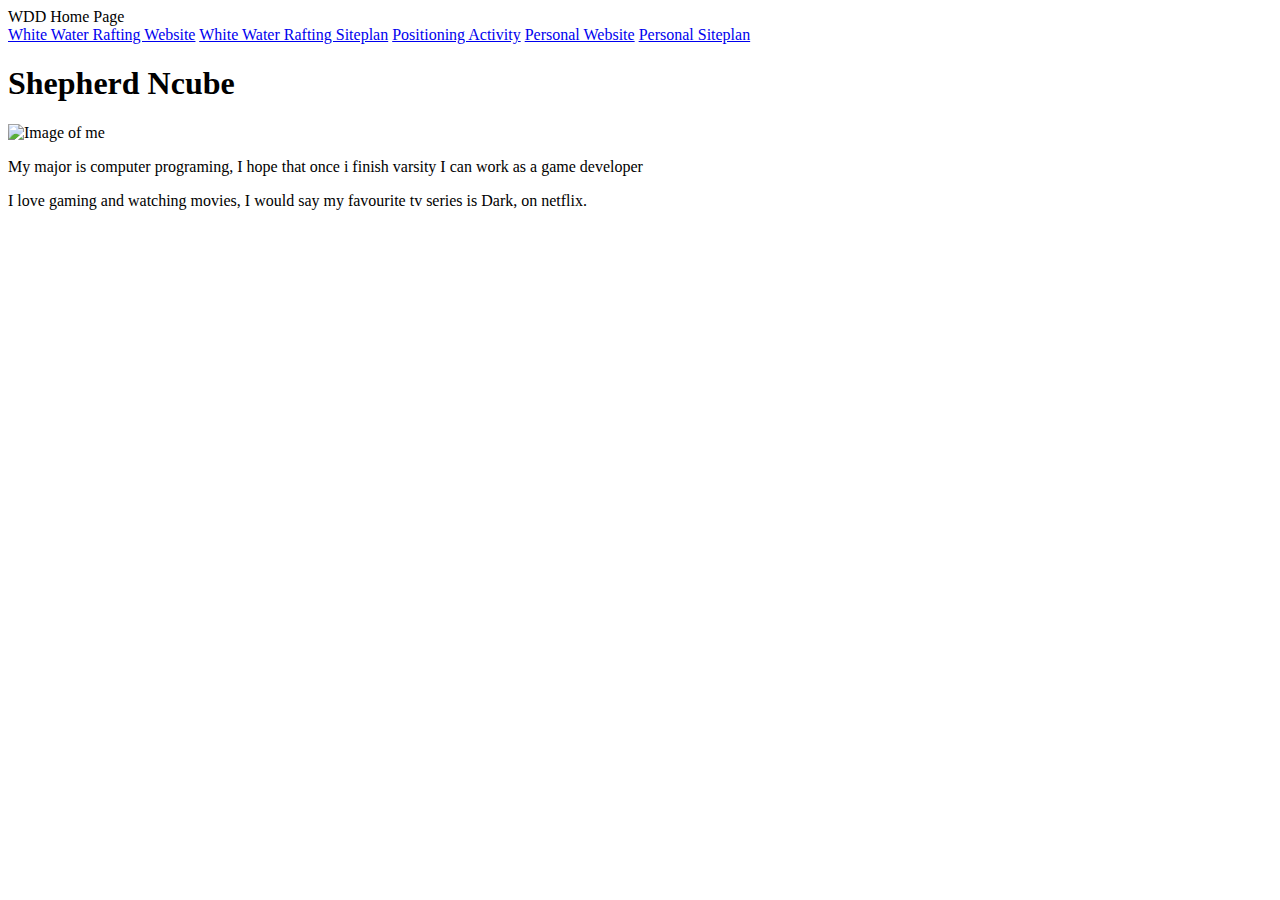
==== index.html @ a725a684 "returned the e" ====
<!DOCTYPE html>
<html lang="en">
<head>
    <meta charset="UTF-8">
    <meta http-equiv="X-UA-Compatible" content="IE=edge">
    <meta name="viewport" content="width=device-width, initial-scale=1.0">
    <link rel="stylesheet" href="styles/main.css"
    <title>WDD Home Page</title>
</head>
<body>
    <nav>
        <a href="wwr/index.html">White Water Rafting Website</a>
        <a href="wwr/site-plan-rafting.html">White Water Rafting Siteplan</a>
        <a href="positioning.html">Positioning Activity</a>
        <a href="#">Personal Website</a>
        <a href="#">Personal Siteplan</a>
    </nav>   
    <h1>Shepherd Ncube</h1>      
    <img width ='300' src="shepherd.jpg" alt="Image of me"> 
    <p id="para">My major is computer programing, I hope that once i finish varsity I can work as a game developer</p>
    <p class="room">I love gaming and watching movies, I would say my favourite tv series is Dark, on netflix.</p>       
</body>
</html>
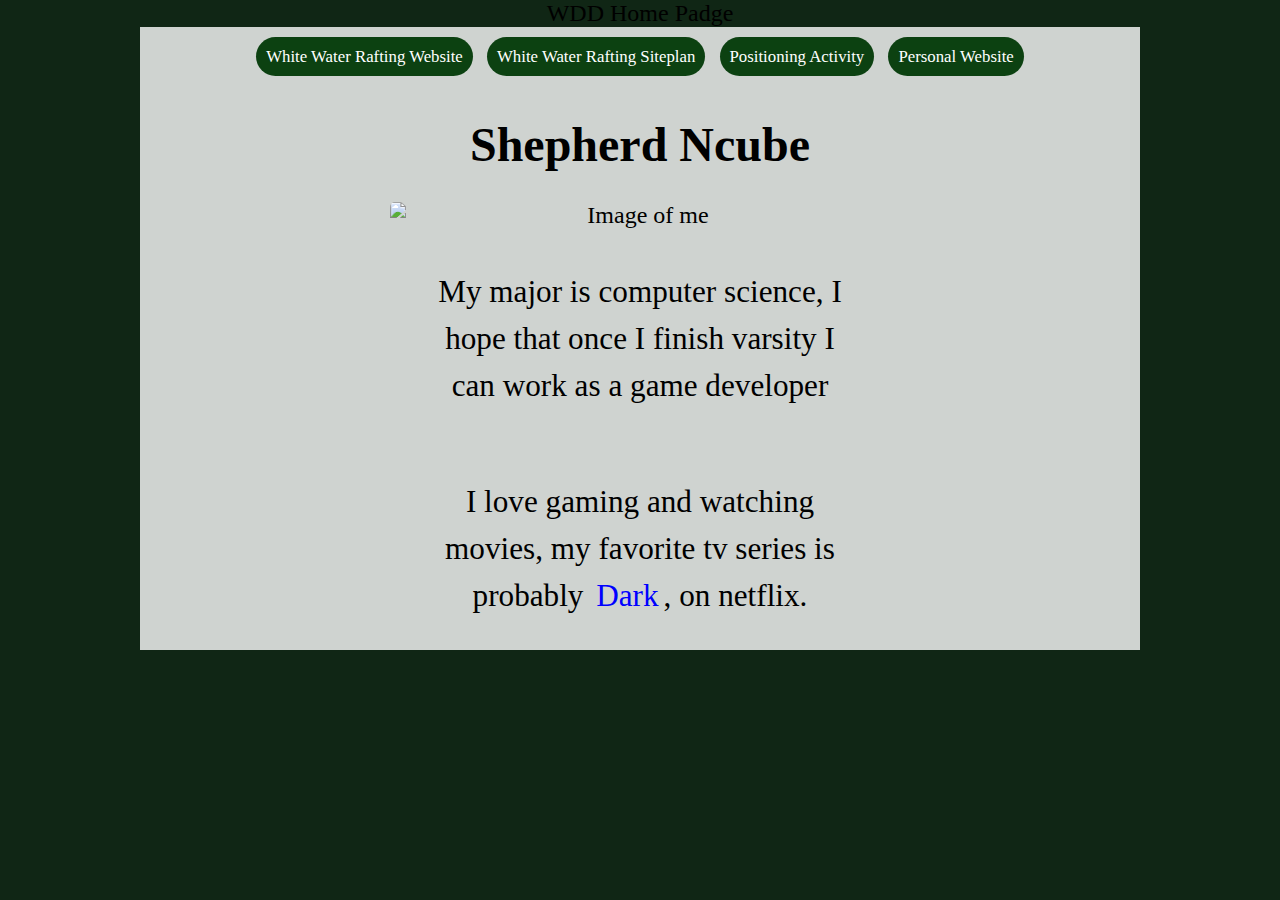
==== commit bd9b3adf: "changes" ====
--- a/index.html
+++ b/index.html
@@ -5,19 +5,21 @@
     <meta http-equiv="X-UA-Compatible" content="IE=edge">
     <meta name="viewport" content="width=device-width, initial-scale=1.0">
     <link rel="stylesheet" href="styles/main.css"
-    <title>WDD Home Page</title>
+    <title>WDD Home Padge</title>
 </head>
 <body>
+    <div id="container">
     <nav>
         <a href="wwr/index.html">White Water Rafting Website</a>
         <a href="wwr/site-plan-rafting.html">White Water Rafting Siteplan</a>
         <a href="positioning.html">Positioning Activity</a>
-        <a href="#">Personal Website</a>
-        <a href="#">Personal Siteplan</a>
+        <a href="/Personal site/site-plan.html">Personal Website</a>
+        <!-- <a href="#">Personal Siteplan</a> -->
     </nav>   
     <h1>Shepherd Ncube</h1>      
-    <img width ='300' src="shepherd.jpg" alt="Image of me"> 
-    <p id="para">My major is computer programing, I hope that once i finish varsity I can work as a game developer</p>
-    <p class="room">I love gaming and watching movies, I would say my favourite tv series is Dark, on netflix.</p>       
-</body>
+    <img src="shepherd.jpg" alt="Image of me"> 
+    <p id="para">My major is computer science, I hope that once I finish varsity I can work as a game developer</p>
+    <p class="room">I love gaming and watching movies, my favorite tv series is probably <a href="https://www.netflix.com/title/80100172" target="_blank">Dark</a>, on netflix.</p>       
+    </div>
+</body
 </html>--- a/styles/main.css
+++ b/styles/main.css
@@ -0,0 +1,81 @@
+*{
+    padding: 0;
+    margin: 0;
+}
+
+#container{
+    max-width: 1000px;
+    background-color: rgba(255, 255, 255, 0.8);
+    text-align: center;
+    display: block;
+    margin: auto;
+}
+body{
+    text-align: center;
+    font-size: 24px;
+    background-color: rgb(16, 38, 21);
+
+    /* root pixel chnages if em, rem will chnage the default with is 16 pixels */
+    
+}
+
+h1{
+
+    text-align: center;
+    margin: 30px;
+}
+nav{
+    text-align: center;
+    padding: 20px;
+    font-size: 0.7em;
+    color: white;
+}
+nav a{
+    text-decoration: none;
+    padding: 10px;
+    background-color: rgb(12, 65, 17);
+    margin: 5px;
+    border-radius: 34px;
+    color: white;
+
+}
+
+nav a:hover{
+    background-color: rgba(12, 65, 17, .7);
+    border: 3px solid rgb(0, 48, 0);
+    color: white;
+
+}
+ img {
+    width: 500px;
+    margin: 0 auto;
+    display: block;
+    border-radius: 5px;
+ }
+
+p {
+    text-align: center;
+    width: 600px;
+    margin: 10px auto;
+    font-size: 1.3em;
+    line-height: 1.5em;
+    padding: 30px;
+    width: 500px;
+    box-sizing: border-box;
+}
+a{
+    /* text-decoration: underline dotted rgb(12, 65, 17); */
+    text-decoration: none;
+    color: blue;
+    padding: 5px;
+    
+}
+a:hover{
+    background-color: black;
+    border: 3px solid rgb(0, 48, 0);
+    color: rgb(217, 0, 0);
+    text-decoration: none;
+    border-radius: 5px;
+
+}
+
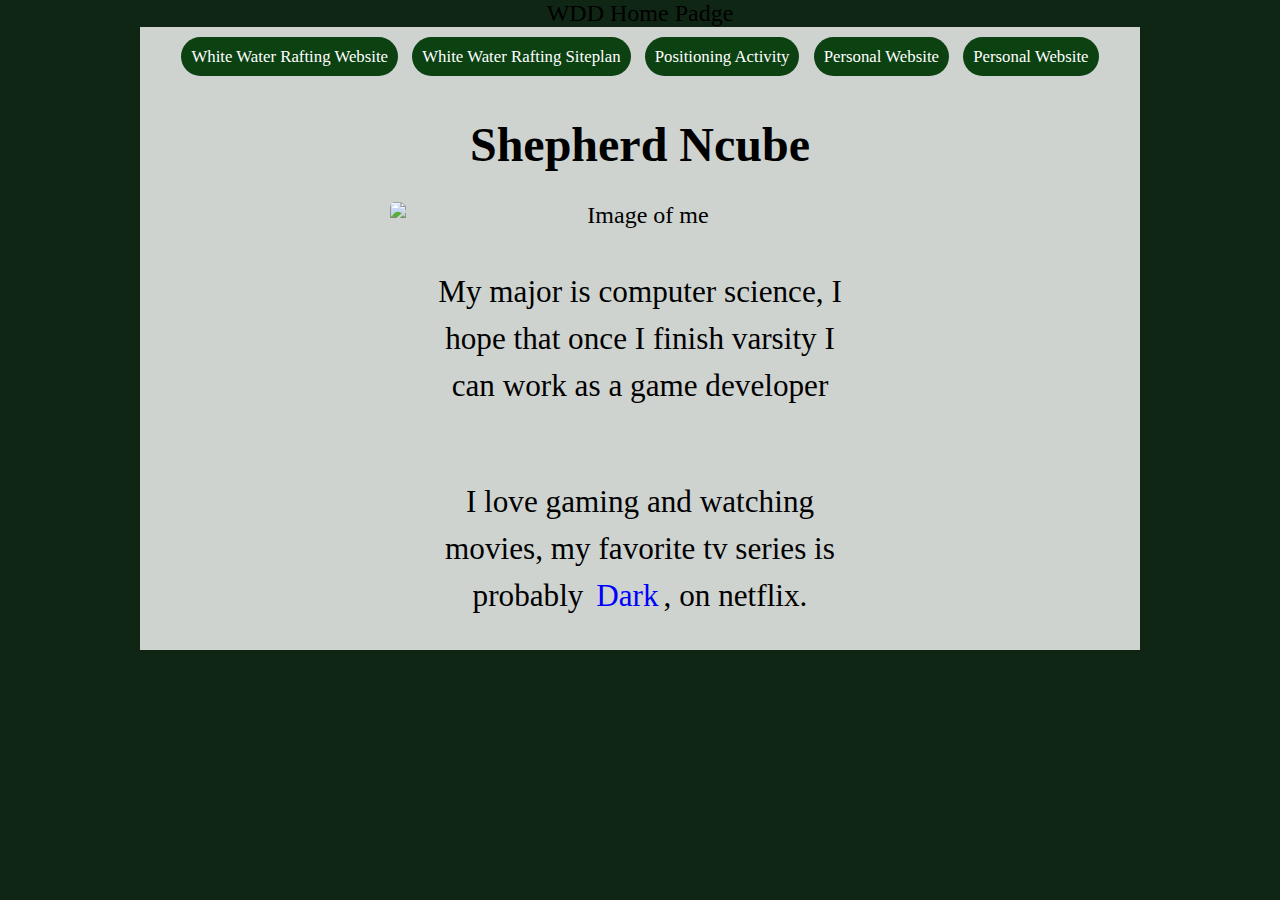
==== commit 15e088bc: "personal site link" ====
--- a/index.html
+++ b/index.html
@@ -13,12 +13,12 @@
         <a href="wwr/index.html">White Water Rafting Website</a>
         <a href="wwr/site-plan-rafting.html">White Water Rafting Siteplan</a>
         <a href="positioning.html">Positioning Activity</a>
-        <a href="/Personal site/site-plan.html">Personal Website</a>
-        <!-- <a href="#">Personal Siteplan</a> -->
+        <a href="/personal-site/site-plan.html">Personal Website</a>
+        <a href="/personal-site/site-plan.html">Personal Website</a>
     </nav>   
     <h1>Shepherd Ncube</h1>      
     <img src="shepherd.jpg" alt="Image of me"> 
-    <p id="para">My major is computer science, I hope that once I finish varsity I can work as a game developer</p>
+    <p id="para">My major is computer science, I hope that once I finish  varsity I can work as a game developer</p>
     <p class="room">I love gaming and watching movies, my favorite tv series is probably <a href="https://www.netflix.com/title/80100172" target="_blank">Dark</a>, on netflix.</p>       
     </div>
 </body
